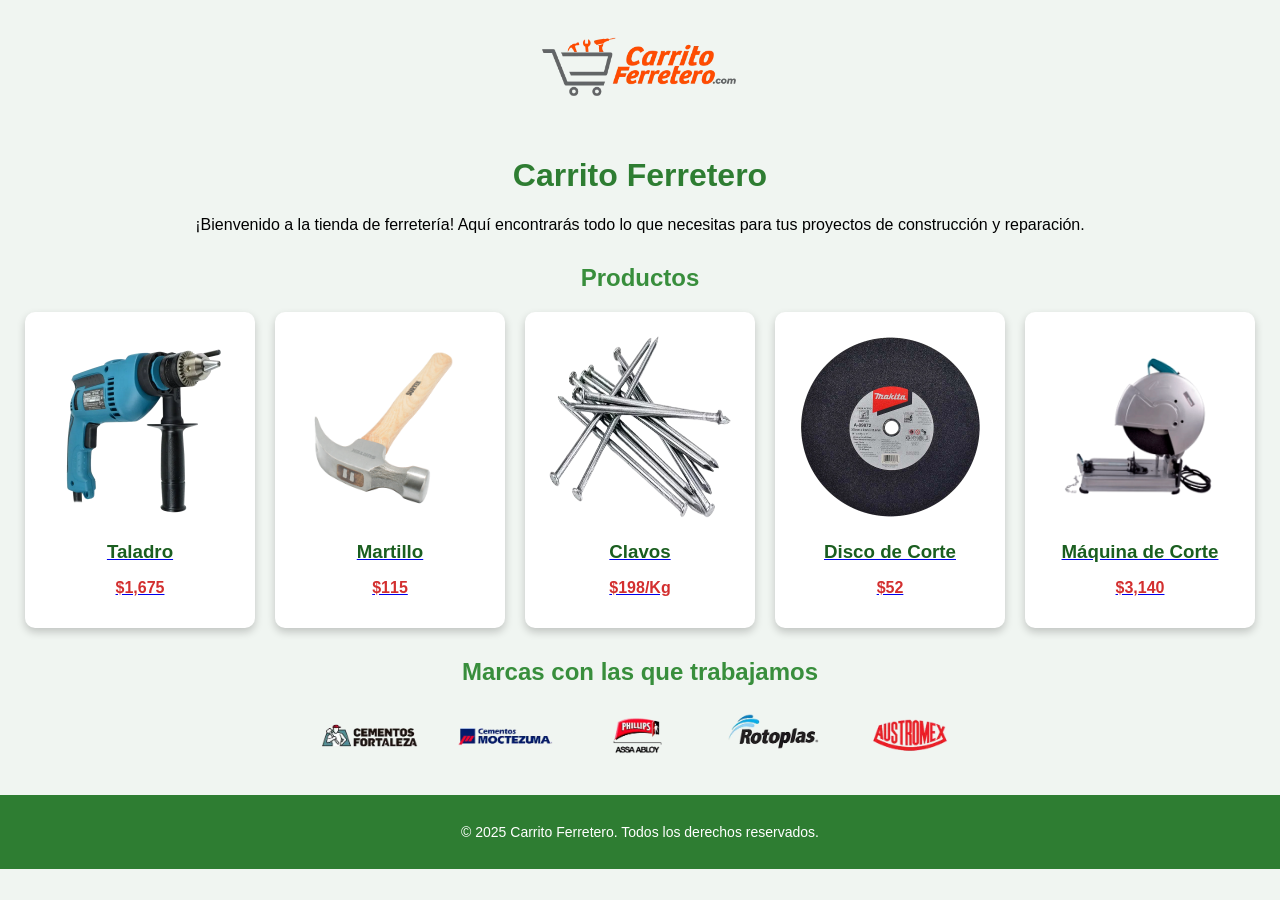
==== index.html @ a915e60e "Add files via upload" ====
<!DOCTYPE html>
<html lang="es">
<head>
    <meta charset="UTF-8">
    <meta name="viewport" content="width=device-width, initial-scale=1.0">
    <title>Carrito Ferretero</title>
    <link rel="stylesheet" href="styles.css">
</head>
<body>
    <header>
        <img src="logoferre.png" alt="Logo de Carrito Ferretero" class="logo">
    </header>

    <main>
        <h1>Carrito Ferretero</h1>
        <p>¡Bienvenido a la tienda de ferretería! Aquí encontrarás todo lo que necesitas para tus proyectos de construcción y reparación.</p>

        <h2>Productos</h2>
        <div class="productos">
            <div class="producto">
                <a href="Taladro.html">
                    <img src="taladro.png" alt="Taladro eléctrico">
                    <h3>Taladro</h3>
                    <p class="precio">$1,675</p>
                </a>
            </div>
            <div class="producto">
                <a href="Martillo.html">
                    <img src="martillo.png" alt="Martillo de acero">
                    <h3>Martillo</h3>
                    <p class="precio">$115</p>
                </a>
            </div>
            <div class="producto">
                <a href="Clavos.html">
                    <img src="clavos.png" alt="Clavos por kilogramo" height="200">
                    <h3>Clavos</h3>
                    <p class="precio">$198/Kg</p>
                </a>
            </div>
            <div class="producto">
                <a href="Discodc.html">
                    <img src="discodc.png" alt="Disco de corte">
                    <h3>Disco de Corte</h3>
                    <p class="precio">$52</p>
                </a>
            </div>
            <div class="producto">
                <a href="Maquinadc.html">
                    <img src="maquinadc.png" alt="Máquina de corte industrial">
                    <h3>Máquina de Corte</h3>
                    <p class="precio">$3,140</p>
                </a>
            </div>
        </div>

        <h2>Marcas con las que trabajamos</h2>
        <div class="marcas">
            <img src="logo-cemento-forrtaleza.png" alt="Cemento Fortaleza">
            <img src="cementos-moctezuma.png" alt="Cementos Moctezuma">
            <img src="assa-abloy.png" alt="Assa Abloy">
            <img src="logo-rotoplas.png" alt="Rotoplas">
            <img src="austromex.png" alt="Austromex">
        </div>
    </main>

    <footer>
        <p>&copy; 2025 Carrito Ferretero. Todos los derechos reservados.</p>
    </footer>
</body>
</html>
---- styles.css ----
/* Estilos generales */
body {
    background-color: #f0f5f1;
    font-family: Arial, sans-serif;
    text-align: center;
    margin: 0;
    padding: 0;
}

/* Logo */
.logo {
    width: 200px;
    margin: 20px 0;
}

/* Títulos */
h1 {
    color: #2e7d32;
}

h2 {
    color: #388e3c;
    margin-top: 30px;
}

/* Productos */
.productos {
    display: flex;
    flex-wrap: wrap;
    justify-content: center;
    gap: 20px;
    margin-top: 20px;
}

.producto {
    background: #fff;
    border-radius: 10px;
    box-shadow: 0 4px 8px rgba(0, 0, 0, 0.2);
    padding: 15px;
    width: 200px;
    transition: transform 0.3s;
}

.producto:hover {
    transform: scale(1.05);
}

.producto img {
    width: 100%;
    border-radius: 10px;
}

.producto h3 {
    margin: 10px 0;
    color: #1b5e20;
}

.precio {
    font-weight: bold;
    color: #d32f2f;
}

/* Marcas */
.marcas {
    display: flex;
    flex-wrap: wrap;
    justify-content: center;
    gap: 15px;
    margin-top: 20px;
}

.marcas img {
    width: 120px;
    transition: transform 0.3s;
}

.marcas img:hover {
    transform: scale(1.1);
}

/* Footer */
footer {
    margin-top: 30px;
    padding: 15px;
    background-color: #2e7d32;
    color: white;
    font-size: 14px;
}
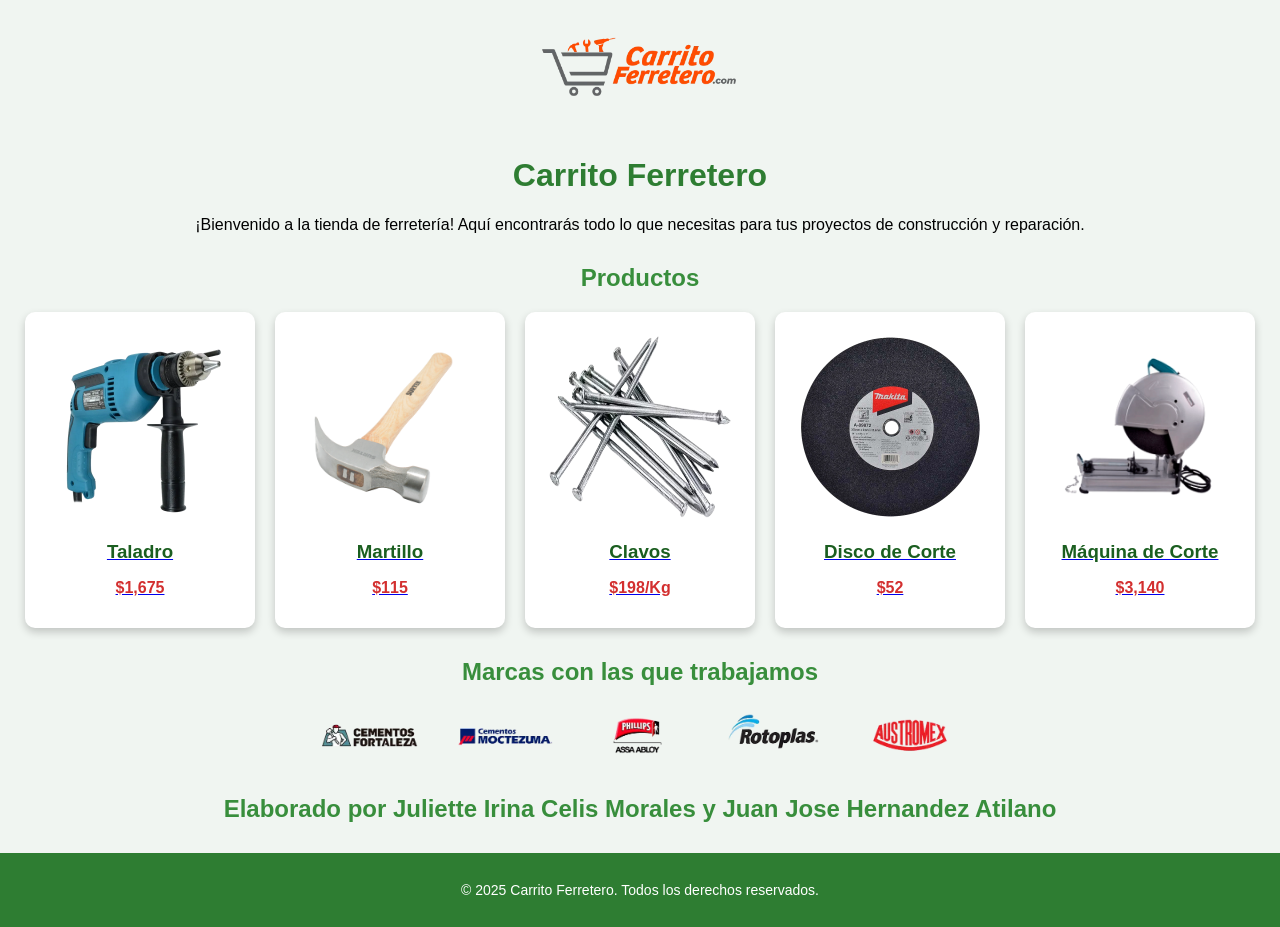
==== commit 8bf1e407: "Add files via upload" ====
--- a/index.html
+++ b/index.html
@@ -62,6 +62,9 @@
             <img src="logo-rotoplas.png" alt="Rotoplas">
             <img src="austromex.png" alt="Austromex">
         </div>
+
+        <h2>Elaborado por Juliette Irina Celis Morales y Juan Jose Hernandez Atilano</h2>
+
     </main>
 
     <footer>
--- a/styles.css
+++ b/styles.css
@@ -1,4 +1,4 @@
-/* Estilos generales */
+
 body {
     background-color: #f0f5f1;
     font-family: Arial, sans-serif;
@@ -6,24 +6,17 @@
     margin: 0;
     padding: 0;
 }
-
-/* Logo */
 .logo {
     width: 200px;
     margin: 20px 0;
 }
-
-/* Títulos */
 h1 {
     color: #2e7d32;
 }
-
 h2 {
     color: #388e3c;
     margin-top: 30px;
 }
-
-/* Productos */
 .productos {
     display: flex;
     flex-wrap: wrap;
@@ -31,7 +24,6 @@
     gap: 20px;
     margin-top: 20px;
 }
-
 .producto {
     background: #fff;
     border-radius: 10px;
@@ -40,27 +32,21 @@
     width: 200px;
     transition: transform 0.3s;
 }
-
 .producto:hover {
     transform: scale(1.05);
 }
-
 .producto img {
     width: 100%;
     border-radius: 10px;
 }
-
 .producto h3 {
     margin: 10px 0;
     color: #1b5e20;
 }
-
 .precio {
     font-weight: bold;
     color: #d32f2f;
 }
-
-/* Marcas */
 .marcas {
     display: flex;
     flex-wrap: wrap;
@@ -68,17 +54,13 @@
     gap: 15px;
     margin-top: 20px;
 }
-
 .marcas img {
     width: 120px;
     transition: transform 0.3s;
 }
-
 .marcas img:hover {
     transform: scale(1.1);
 }
-
-/* Footer */
 footer {
     margin-top: 30px;
     padding: 15px;
